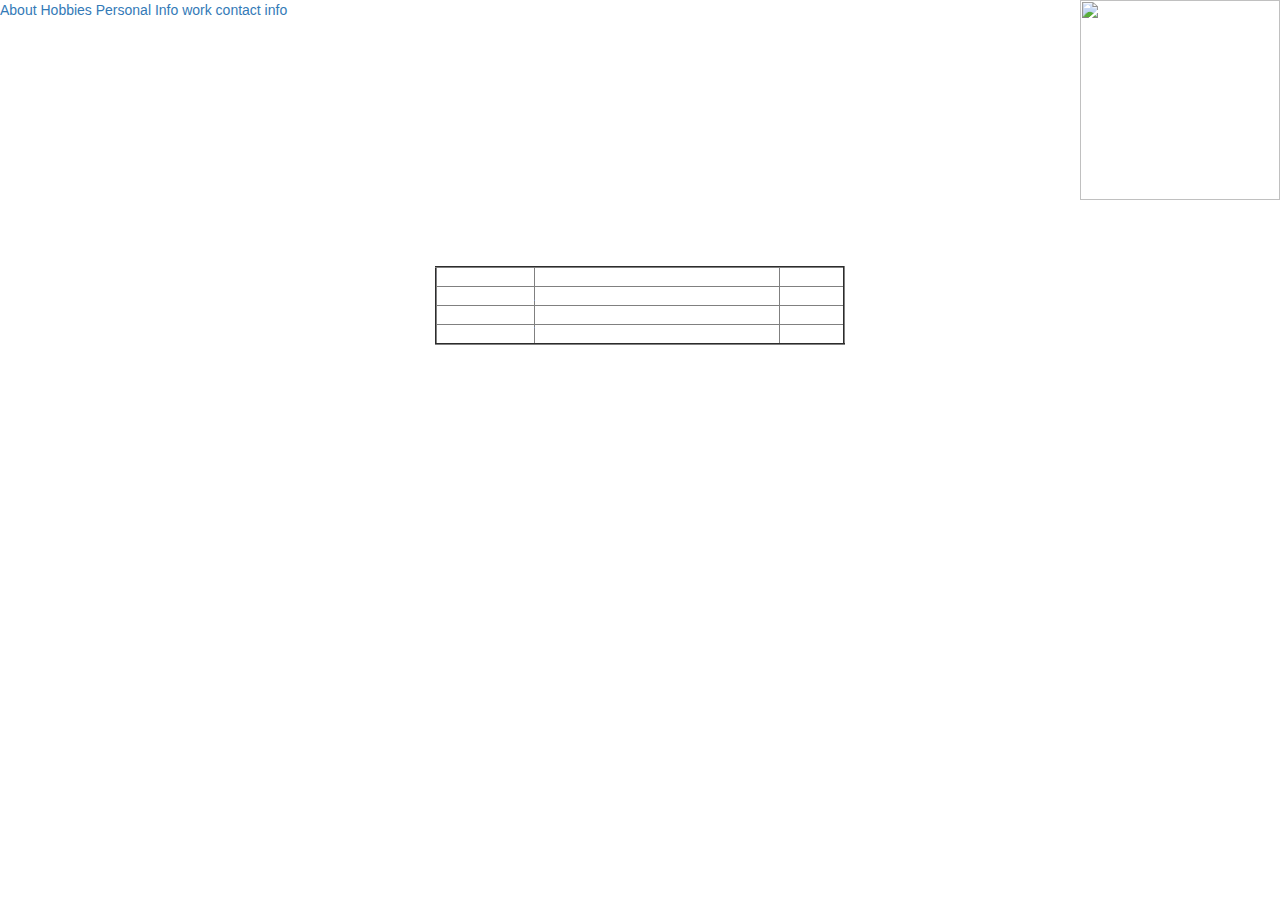
==== portfolio/index.html @ 0fedecaf "Add new file" ====
<!<!DOCTYPE html>
<html>
<head>
<title>My PortFolio</title>
<meta name="viewport" content="width=device-width, initial-scale=1">
  <link rel="stylesheet" href="https://maxcdn.bootstrapcdn.com/bootstrap/3.4.0/css/bootstrap.min.css">
  <script src="https://ajax.googleapis.com/ajax/libs/jquery/3.4.0/jquery.min.js"></script>
  <script src="https://maxcdn.bootstrapcdn.com/bootstrap/3.4.0/js/bootstrap.min.js"></script>
<style>
body{
  color:white;
  background-image:url('https://media.istockphoto.com/photos/texture-dark-concrete-floor-picture-id621925576?k=6&m=621925576&s=612x612&w=0&h=H4rph08J2vSJz_crupTLvHf5OKW0olvoRJzaAK37Yhg=');
background-repeat:no-repeat;
background-size:1400px 700px;
}
</style>
</head>
<body>
   <img src="n1.jpeg" align="right" alt="picture of Nithin" width="200" height="200">
  <div class="content" id="About">
    <p><a href="#About">About</a>
      <a href="Hobbies">Hobbies</a>
        <a href="Personal Info">Personal Info</a>
          <a href="Work">work</a>
            <a href="Contact">contact info</a>
            </p>
  </div>
  <div >
<center>
<h2 id="#About">About</h2>
<p>My name is Nithin and I'm presently presuing my B-Tech Computer Science Engineering in Vardhaman college of Engineering<br>
  </p>
</div>
</center>
<div id="Hobbies">
<h2>Hobbies</h2>
<ul type="1">
        <li>reading books</li>
        <li>watching movies</li>
        <li>playing sports</li>
    </ul>
<center>
<p><span style="text-color:black">Mail-Id: nithinkatla00@gmail.com</span></p>
  <p><table border="2">
    <tr>
    <th><strong>Qualification</strong></th>
    <th><strong>Name of the institution</strong></th>
    <th><strong>Year</strong></th>
    </tr>
    <tr>
      <td>Schoolling</td>
      <td>Alphores School</td>
      <td>2015</td>
    </tr>
    <tr>
      <td>Intermediate</td>
      <td>Narayana junior college</td>
      <td>2017</td>
    </tr>
    <tr>
      <td>Engineering</td>
      <td>Vardhaman college of Engineering</td>
      <td>Persuing</td>
    </tr>
    </table>
    </p>
  </div>
</center>
  <div id="Work">
    <p>Computer Based Languages and Other Technologies</p>
    <ol>
      <li>C </li>
      <li>C++</li>
      <li>Java</li>
      <li>python</li>
      <li>html</li>
      <li>CSS</li>
      <li>Android Studio</li>
    </ol>
    </div>
    <div id="Contact Details">
      <p>Name:Katla Nithin<br>
        Phone Number:7989613171<br>
        <footer align="center"><i>I Love Coding</i></footer>
</body>

</html>
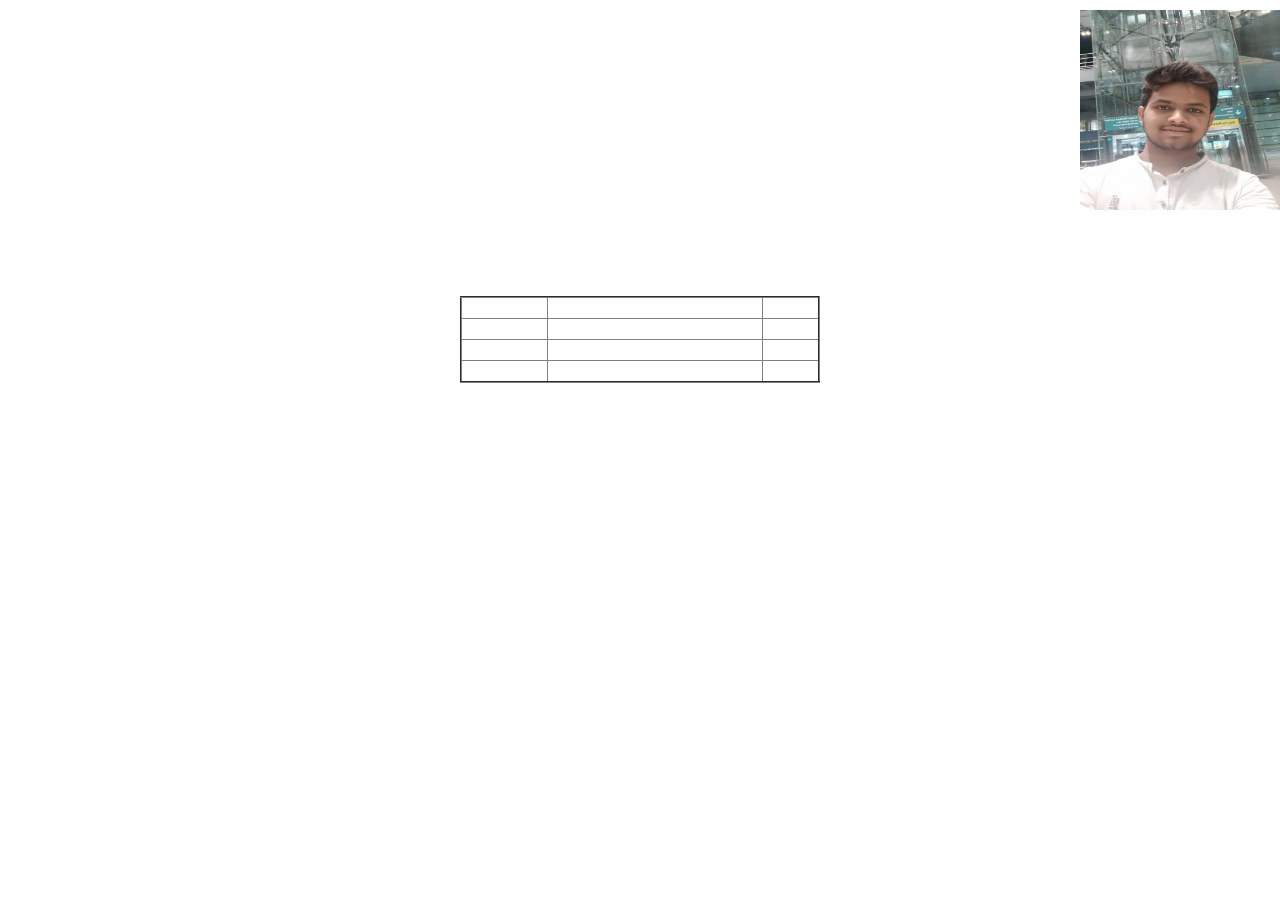
==== commit 39b42e3e: "Update index.html" ====
--- a/portfolio/index.html
+++ b/portfolio/index.html
@@ -1,4 +1,4 @@
-<!<!DOCTYPE html>
+<!DOCTYPE html>
 <html>
 <head>
 <title>My PortFolio</title>
@@ -13,19 +13,26 @@
 background-repeat:no-repeat;
 background-size:1400px 700px;
 }
+#u .l{
+    float:left;
+    color:white;
+    list-style:none;
+    font-size:15px;
+    padding-right:10px;
+    margin-top:10px;
+}
 </style>
 </head>
 <body>
    <img src="n1.jpeg" align="right" alt="picture of Nithin" width="200" height="200">
   <div class="content" id="About">
-    <p><a href="#About">About</a>
-      <a href="Hobbies">Hobbies</a>
-        <a href="Personal Info">Personal Info</a>
-          <a href="Work">work</a>
-            <a href="Contact">contact info</a>
-            </p>
-  </div>
-  <div >
+    <ul id="u">
+        <li class="l">About</li>
+        <li class="l">Hobbies</li>
+        <li class="l">Personal Info</li>
+          <li class="l">work</li>
+          <li class="l">contact</li>
+  </div><br><br>
 <center>
 <h2 id="#About">About</h2>
 <p>My name is Nithin and I'm presently presuing my B-Tech Computer Science Engineering in Vardhaman college of Engineering<br>
